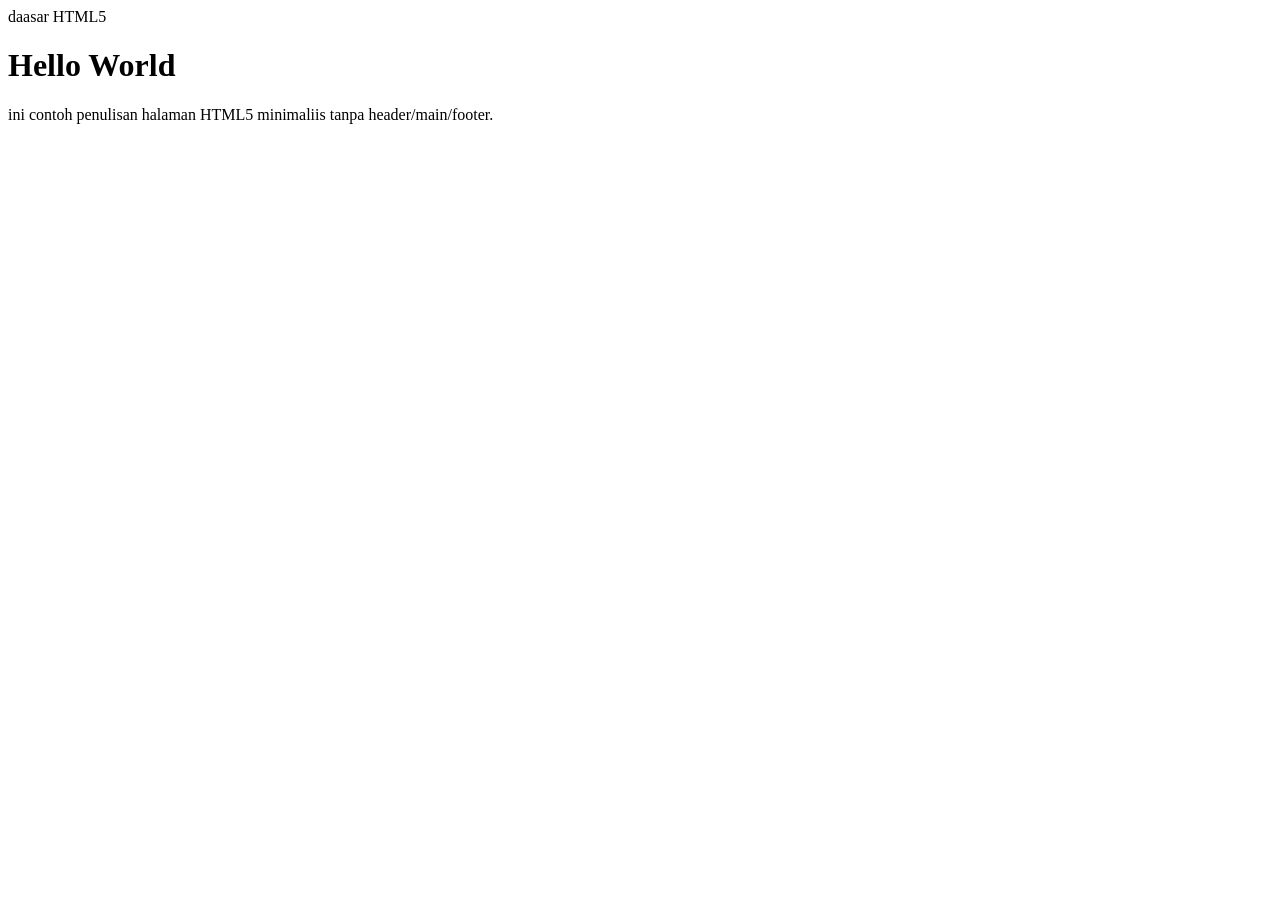
==== index.html @ 0ca6e527 "Update index.html" ====
<!DOCTYPE html>
<html lang ="id">
<head>
    <meta charset="UTF-8"
    <title>daasar HTML5</title>
</head>
<body>
    <h1>Hello World</h1>
    <p>ini contoh penulisan halaman HTML5 minimaliis tanpa header/main/footer.</p>
</body>
</html>
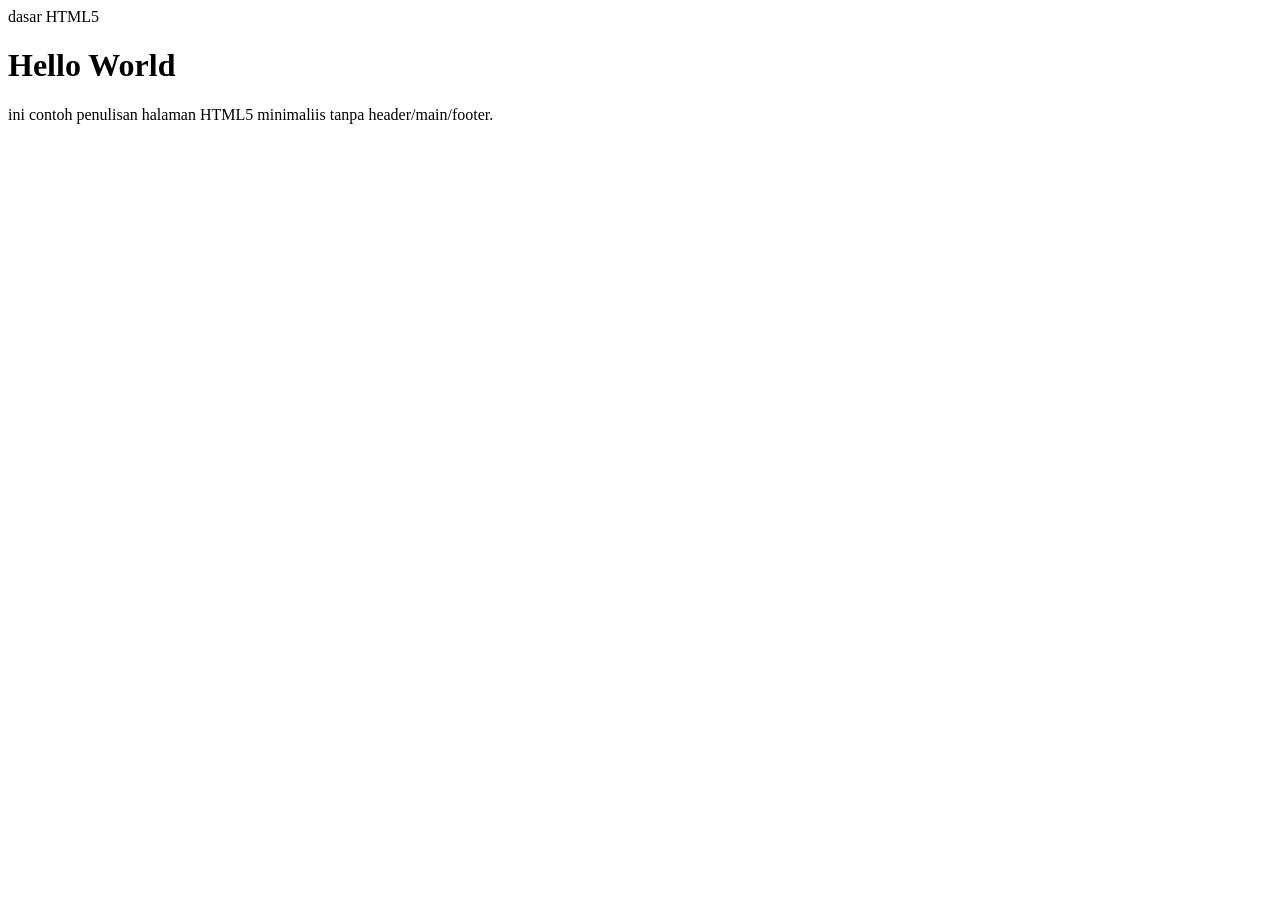
==== commit 4fa79213: "stuktur minimalis HTML5 Hello World" ====
--- a/index.html
+++ b/index.html
@@ -2,10 +2,12 @@
 <html lang ="id">
 <head>
     <meta charset="UTF-8"
-    <title>daasar HTML5</title>
+    <title>dasar HTML5</title>
 </head>
 <body>
     <h1>Hello World</h1>
     <p>ini contoh penulisan halaman HTML5 minimaliis tanpa header/main/footer.</p>
 </body>
 </html>
+
+
